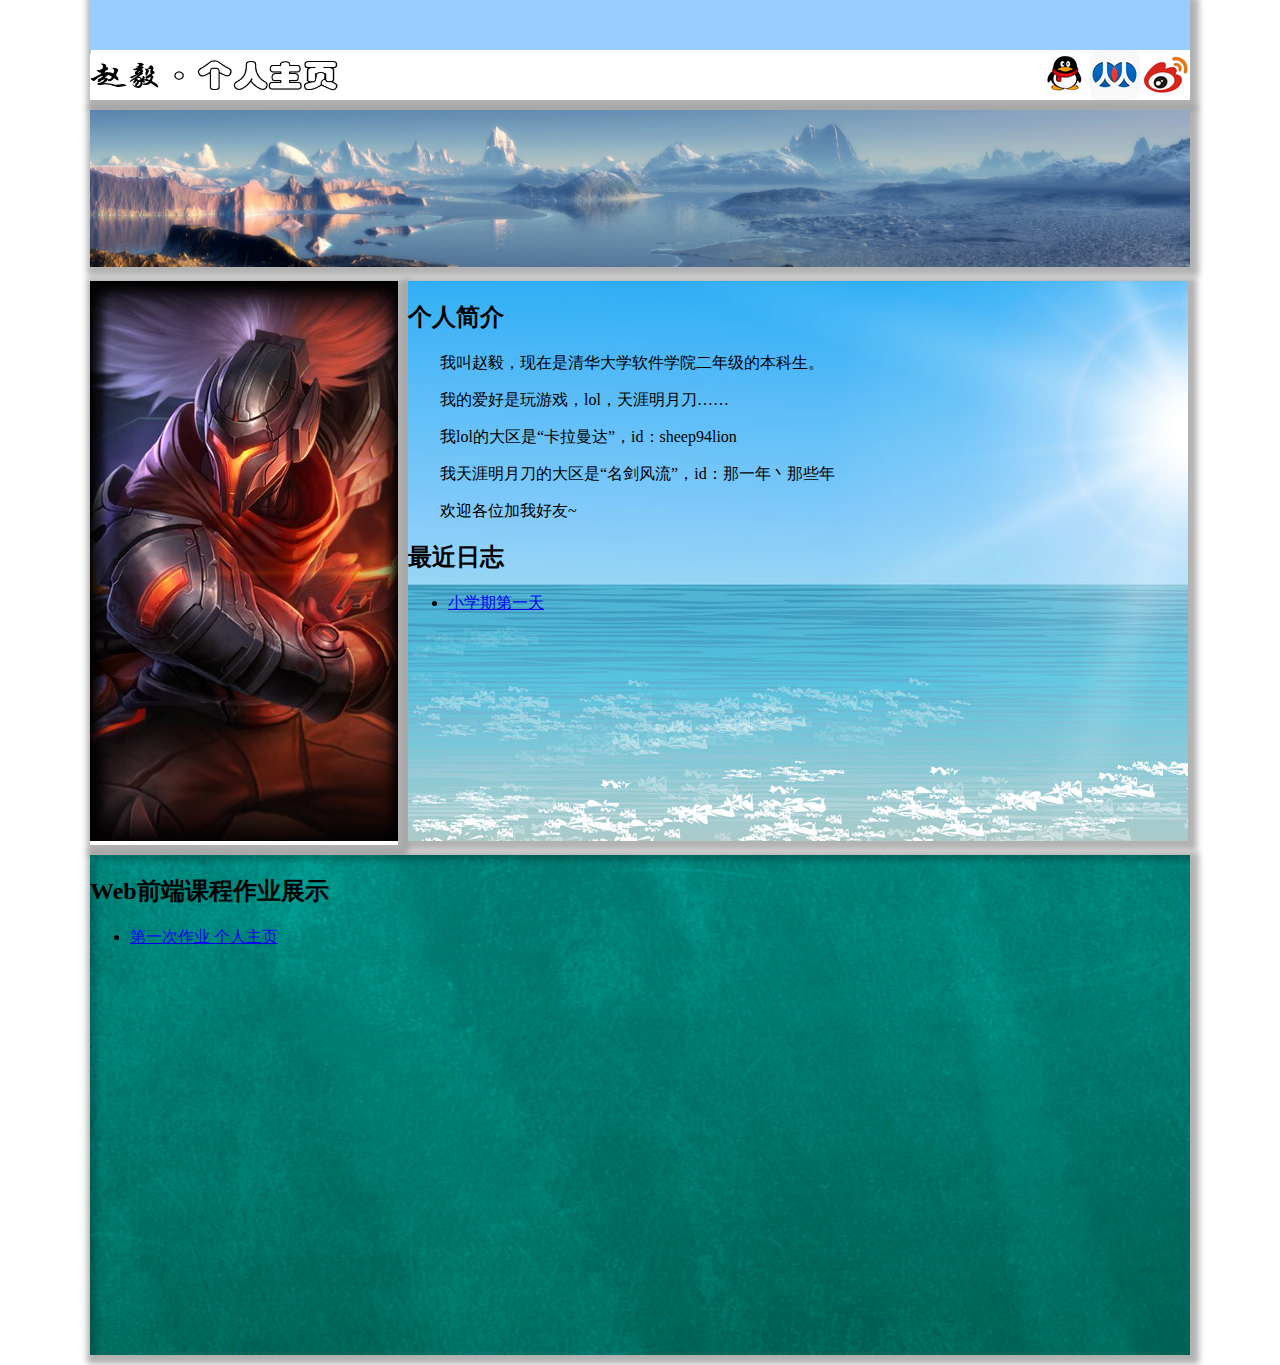
==== sheep94lion/hw1/index.html @ d2574a1f "修改所在目录" ====
<!DOCTYPE html>
<html>
	<head>
		<meta http-equiv="Content-Type" content="text/html; charset=UTF-8">
		<link rel = "stylesheet" type = "text/css" href = "mystyle.css" />
		<title>Myself</title>
	</head>
	<body id = "b">
		<div id = "page">
			<div id = "page-top" class = "z_depth">
				<div id = "pre-header">	
				</div>
				<div id = "header" role = "banner">
					<div class = "card" id = "logo"><a href="index.html"><img src="logo.png" title="zhaoyi_webpage" width="250" height="50"></a>
					</div>
					<div id = "icons">
						<div class = "icon">
							<a href = ""><image src = "qq.png"></a>
						</div>
						<div class = "icon">
							<a href = ""><image src = "renren.png"></a>
						</div>
						<div class = "icon">
							<a href = ""><image src = "weibo.png"></a>
						</div>
					</div>	
				</div>

			</div>
			<div id = "content w100">
				<div>
					<img id = "brick" class = "w100 z_depth" src = "brick.png" alt = "brick">
				</div>
				<div>
					<div class = "card z_depth">
						<img src = "jianhao.jpg">
					</div>
					<div class = "card rightone z_depth" id = "selfintro">
						<h2> 个人简介</h2>
						<p>  我叫赵毅，现在是清华大学软件学院二年级的本科生。</p>
						<p>  我的爱好是玩游戏，lol，天涯明月刀……</p>
						<p>  我lol的大区是“卡拉曼达”，id：sheep94lion</p>
						<p>  我天涯明月刀的大区是“名剑风流”，id：那一年丶那些年</p>
						<p>  欢迎各位加我好友~</>
						<h2> 最近日志</h2>
						<ul>
							<li><a href = "diary1.html">小学期第一天</a></li>
						</ul>	
					</div>
					<div id = "homework" class = "card z_depth">
						<h2>Web前端课程作业展示</h2>
						<ul>
							<li><a href = "Myself.html">第一次作业 个人主页</a></li>
						</ul>
					</div>
				</div>
			</div>
		</div>
	</body>
</html>
---- sheep94lion/hw1/mystyle.css ----
#pre-header{height: 50px; background-color: #99CCFF }
#header{height: 50px;}
#brick {margin: 10px 0 10px 0}
#logo{width: 300px}
#icons
{
	float: right;
	width: 150px;
}
.z_depth
{
	box-shadow: 3px 3px 6px 6px rgba(0,0,0,0.3);
}

.icon
{
	width: 50px;
	height: 50px;
	float: left;
}
.w80
{
	width: 80%;
}

.w100
{
	width: 100%;
}

#b
{
	width: 1100px;
	margin: 0 auto 0 auto;
}

.card
{
	float: left;
	height: 100%;
}

.rightone
{
	margin: 0 0 0 10px;
}

#selfintro
{
	height: 560px;
	background: url(beach.jpg) no-repeat 0 0;
	width: 780px;
}

#homework
{
	margin: 10px 0 10px 0;
	width: 1100px;
	height: 500px;
	background: url(board.png) no-repeat 0 0;
}

 p
 {text-indent:2em}
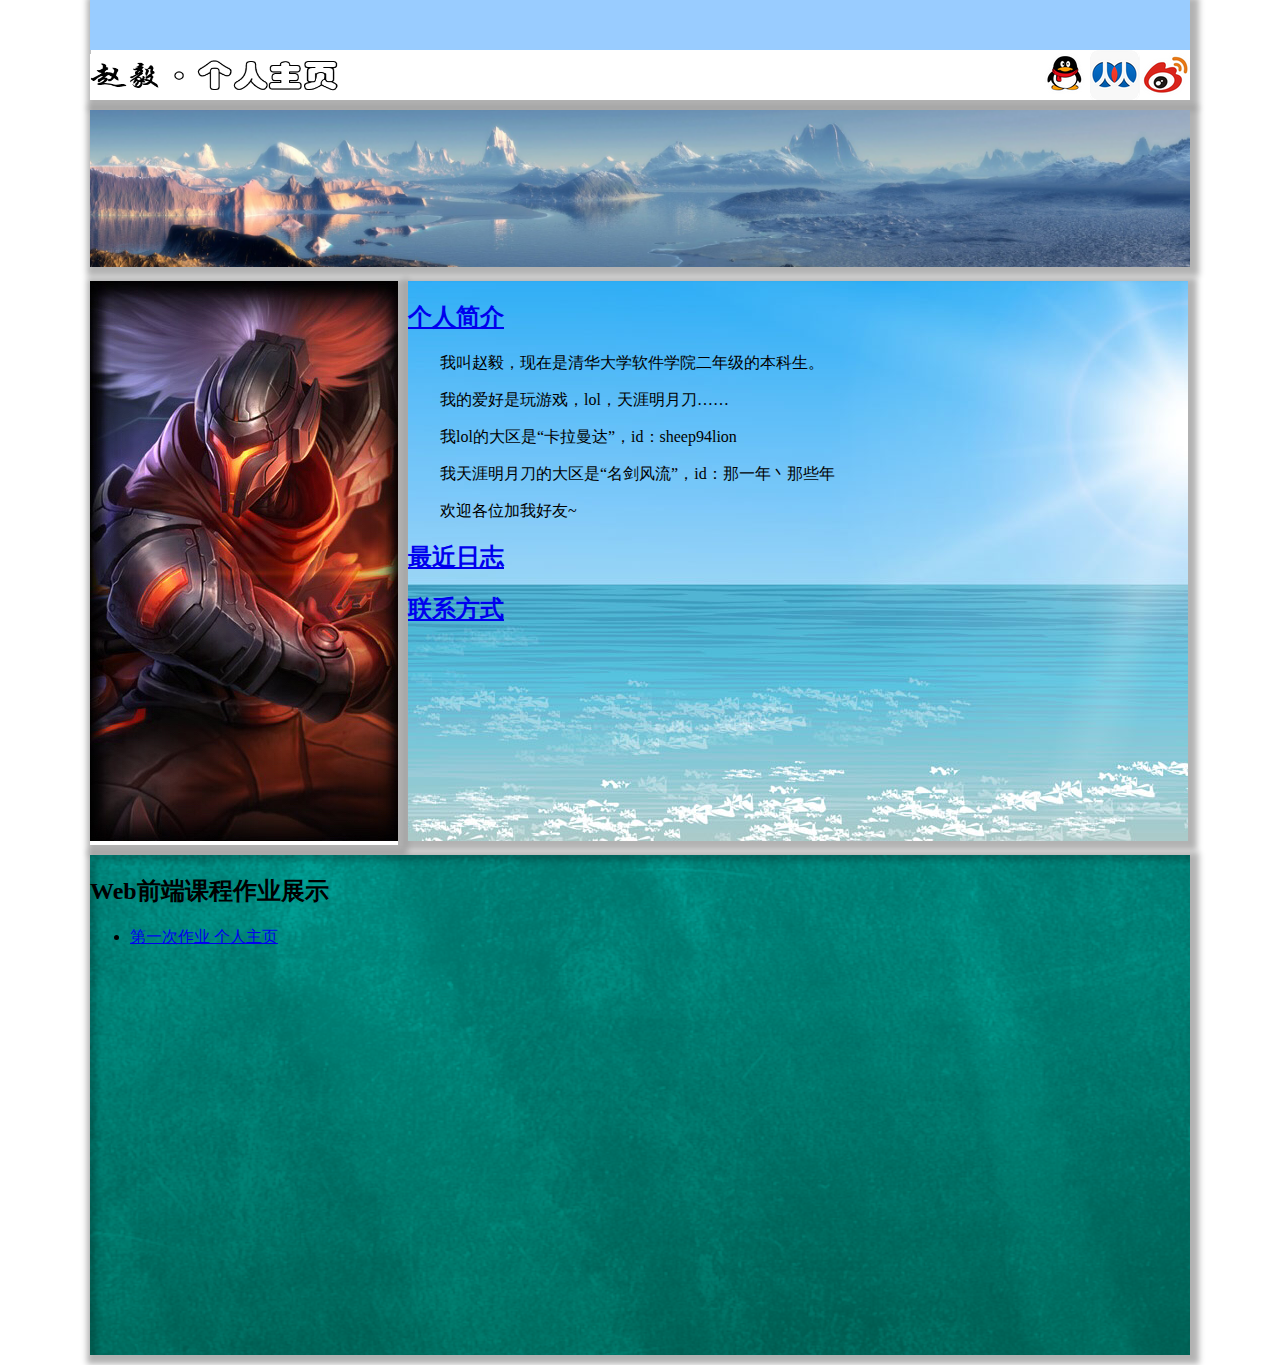
==== commit 5d4aca70: "add a few new pages" ====
--- a/sheep94lion/hw1/index.html
+++ b/sheep94lion/hw1/index.html
@@ -3,7 +3,7 @@
 	<head>
 		<meta http-equiv="Content-Type" content="text/html; charset=UTF-8">
 		<link rel = "stylesheet" type = "text/css" href = "mystyle.css" />
-		<title>Myself</title>
+		<title>赵毅的个人主页</title>
 	</head>
 	<body id = "b">
 		<div id = "page">
@@ -36,21 +36,19 @@
 						<img src = "jianhao.jpg">
 					</div>
 					<div class = "card rightone z_depth" id = "selfintro">
-						<h2> 个人简介</h2>
+						<a href = "index.html"><h2> 个人简介</h2></a>
 						<p>  我叫赵毅，现在是清华大学软件学院二年级的本科生。</p>
 						<p>  我的爱好是玩游戏，lol，天涯明月刀……</p>
 						<p>  我lol的大区是“卡拉曼达”，id：sheep94lion</p>
 						<p>  我天涯明月刀的大区是“名剑风流”，id：那一年丶那些年</p>
-						<p>  欢迎各位加我好友~</>
-						<h2> 最近日志</h2>
-						<ul>
-							<li><a href = "diary1.html">小学期第一天</a></li>
-						</ul>	
+						<p>  欢迎各位加我好友~</p>
+						<a href = "recent_diary.html"><h2> 最近日志</h2></a>
+						<a href = "contact_info.html"><h2> 联系方式</h2></a>
 					</div>
 					<div id = "homework" class = "card z_depth">
 						<h2>Web前端课程作业展示</h2>
 						<ul>
-							<li><a href = "Myself.html">第一次作业 个人主页</a></li>
+							<li><a href = "http://sheep94lion.github.io/sheep94lion/hw1/index.html">第一次作业 个人主页</a></li>
 						</ul>
 					</div>
 				</div>
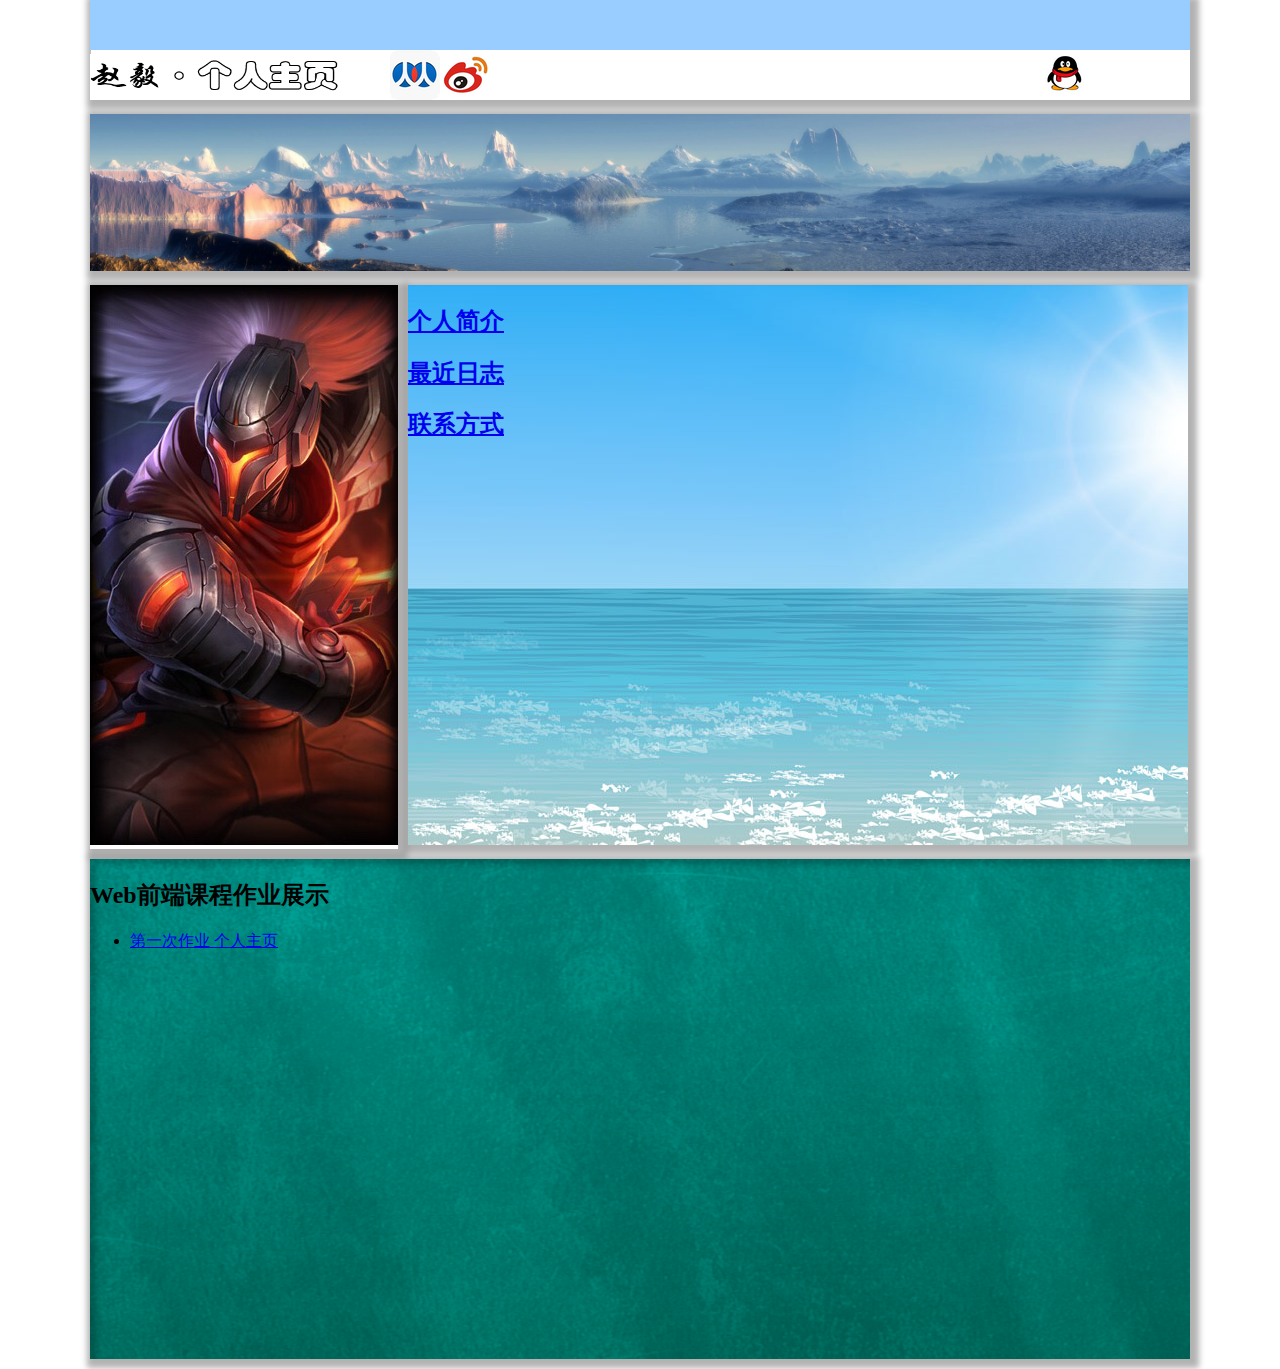
==== commit 6d0c987e: "添加了社交网站链接" ====
--- a/sheep94lion/hw1/index.html
+++ b/sheep94lion/hw1/index.html
@@ -14,14 +14,13 @@
 					<div class = "card" id = "logo"><a href="index.html"><img src="logo.png" title="zhaoyi_webpage" width="250" height="50"></a>
 					</div>
 					<div id = "icons">
-						<div class = "icon">
-							<a href = ""><image src = "qq.png"></a>
+						<a href = "http://user.qzone.qq.com/1528019588?ADUIN=354341436&ADSESSION=1436257817&ADTAG=CLIENT.QQ.5419_FriendTip.0&ADPUBNO=26494&ptlang=2052"><image src = "qq.png"></a>
 						</div>
 						<div class = "icon">
-							<a href = ""><image src = "renren.png"></a>
+							<a href = "http://www.renren.com/354374038/profile?ref=opensearch_normal"><image src = "renren.png"></a>
 						</div>
 						<div class = "icon">
-							<a href = ""><image src = "weibo.png"></a>
+							<a href = "http://weibo.com/u/3860043070"><image src = "weibo.png"></a>
 						</div>
 					</div>	
 				</div>
@@ -36,12 +35,7 @@
 						<img src = "jianhao.jpg">
 					</div>
 					<div class = "card rightone z_depth" id = "selfintro">
-						<a href = "index.html"><h2> 个人简介</h2></a>
-						<p>  我叫赵毅，现在是清华大学软件学院二年级的本科生。</p>
-						<p>  我的爱好是玩游戏，lol，天涯明月刀……</p>
-						<p>  我lol的大区是“卡拉曼达”，id：sheep94lion</p>
-						<p>  我天涯明月刀的大区是“名剑风流”，id：那一年丶那些年</p>
-						<p>  欢迎各位加我好友~</p>
+						<a href = "selfintro.html"><h2> 个人简介</h2></a>
 						<a href = "recent_diary.html"><h2> 最近日志</h2></a>
 						<a href = "contact_info.html"><h2> 联系方式</h2></a>
 					</div>
--- a/sheep94lion/hw1/mystyle.css
+++ b/sheep94lion/hw1/mystyle.css
@@ -60,5 +60,12 @@
 	background: url(board.png) no-repeat 0 0;
 }
 
+.side
+{
+	width: 250px;
+	height: 300px;
+	float: right;
+}
+
  p
  {text-indent:2em}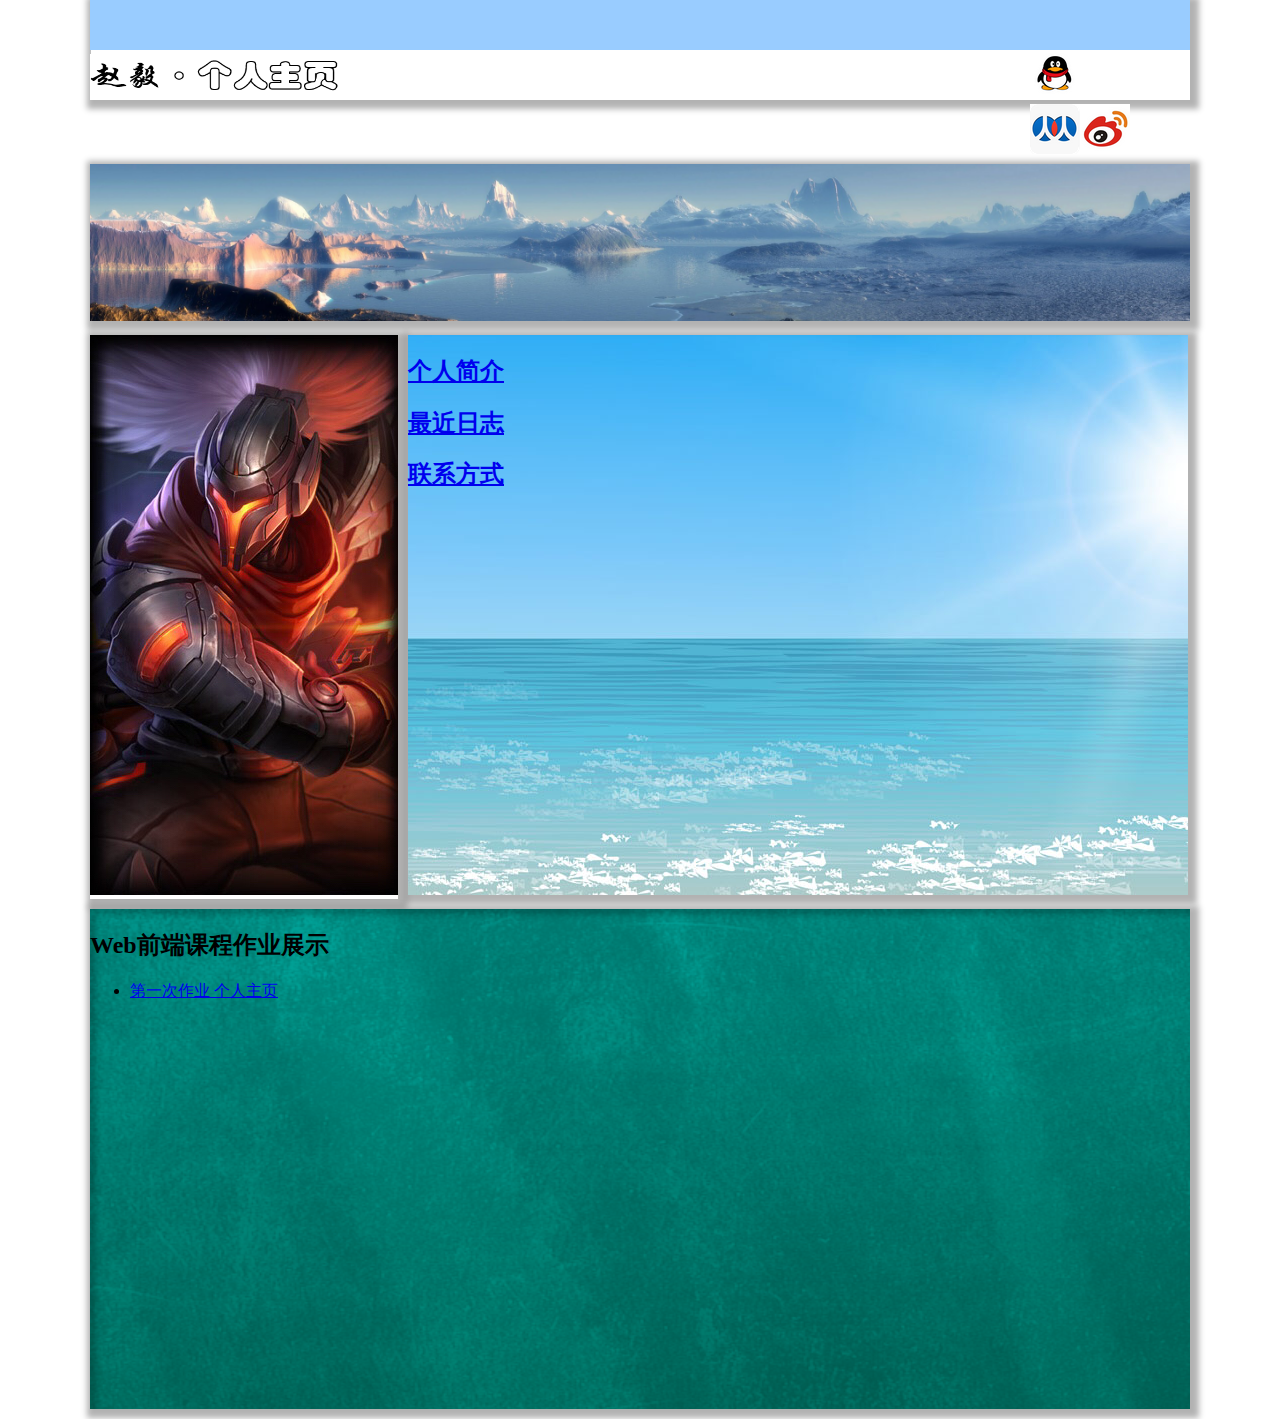
==== commit 4c9ddbf0: "调整社交网络的标志" ====
--- a/sheep94lion/hw1/index.html
+++ b/sheep94lion/hw1/index.html
@@ -14,7 +14,7 @@
 					<div class = "card" id = "logo"><a href="index.html"><img src="logo.png" title="zhaoyi_webpage" width="250" height="50"></a>
 					</div>
 					<div id = "icons">
-						<a href = "http://user.qzone.qq.com/1528019588?ADUIN=354341436&ADSESSION=1436257817&ADTAG=CLIENT.QQ.5419_FriendTip.0&ADPUBNO=26494&ptlang=2052"><image src = "qq.png"></a>
+						<div><a href = "http://user.qzone.qq.com/1528019588?ADUIN=354341436&ADSESSION=1436257817&ADTAG=CLIENT.QQ.5419_FriendTip.0&ADPUBNO=26494&ptlang=2052"><image src = "qq.png"></a>
 						</div>
 						<div class = "icon">
 							<a href = "http://www.renren.com/354374038/profile?ref=opensearch_normal"><image src = "renren.png"></a>
--- a/sheep94lion/hw1/mystyle.css
+++ b/sheep94lion/hw1/mystyle.css
@@ -5,7 +5,7 @@
 #icons
 {
 	float: right;
-	width: 150px;
+	width: 160px;
 }
 .z_depth
 {
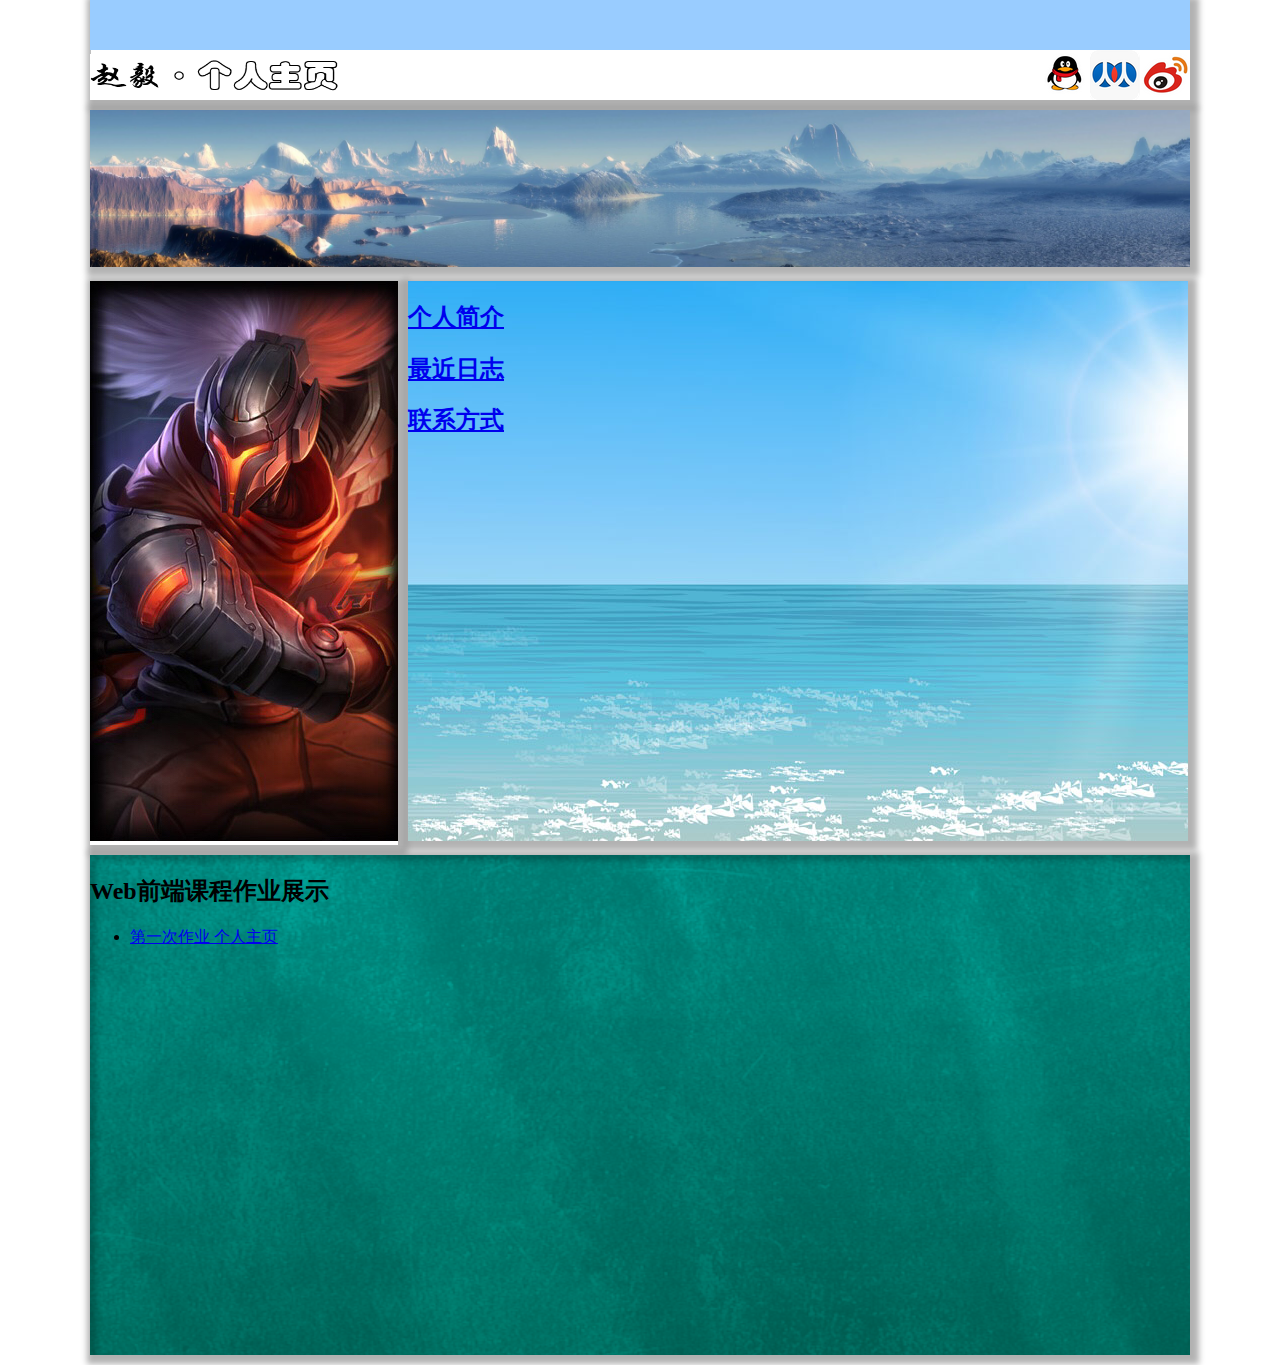
==== commit f0de1e10: "再次修正社交网络图标" ====
--- a/sheep94lion/hw1/index.html
+++ b/sheep94lion/hw1/index.html
@@ -14,7 +14,7 @@
 					<div class = "card" id = "logo"><a href="index.html"><img src="logo.png" title="zhaoyi_webpage" width="250" height="50"></a>
 					</div>
 					<div id = "icons">
-						<div><a href = "http://user.qzone.qq.com/1528019588?ADUIN=354341436&ADSESSION=1436257817&ADTAG=CLIENT.QQ.5419_FriendTip.0&ADPUBNO=26494&ptlang=2052"><image src = "qq.png"></a>
+						<div class = "icon"><a href = "http://user.qzone.qq.com/1528019588?ADUIN=354341436&ADSESSION=1436257817&ADTAG=CLIENT.QQ.5419_FriendTip.0&ADPUBNO=26494&ptlang=2052"><image src = "qq.png"></a>
 						</div>
 						<div class = "icon">
 							<a href = "http://www.renren.com/354374038/profile?ref=opensearch_normal"><image src = "renren.png"></a>
--- a/sheep94lion/hw1/mystyle.css
+++ b/sheep94lion/hw1/mystyle.css
@@ -5,7 +5,7 @@
 #icons
 {
 	float: right;
-	width: 160px;
+	width: 150px;
 }
 .z_depth
 {
